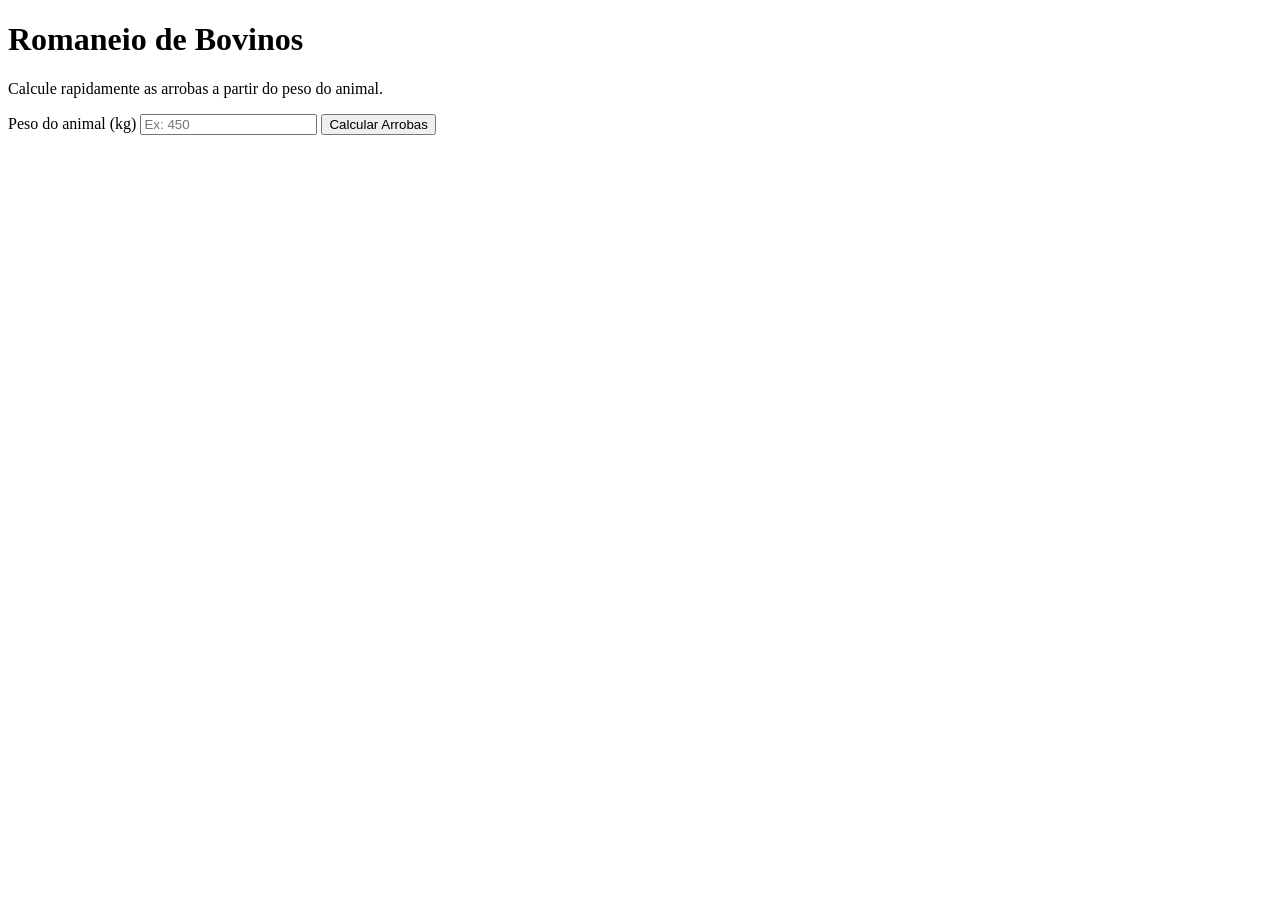
==== templates/index.html @ 093a6b78 "Cria estrutura inicial do projeto Flask" ====
<!DOCTYPE html>
<html lang="pt-BR">
<head>
    <meta charset="UTF-8">
    <meta name="viewport" content="width=device-width, initial-scale=1.0">
    <title>Romaneio Bovino</title>
    <link rel="stylesheet" href="{{ url_for('static', filename='style.css') }}">
</head>
<body>

    <div class="container">
        <h1>Romaneio de Bovinos</h1>
        <p>Calcule rapidamente as arrobas a partir do peso do animal.</p>

        <form action="/calcular" method="POST">

            <label for="peso">Peso do animal (kg)</label>

            <input
                type="number"
                id="peso"
                name="peso"
                step="0.1"
                placeholder="Ex: 450"
                required>

            <button type="submit">Calcular Arrobas</button>

        </form>
    </div>

</body>
</html>
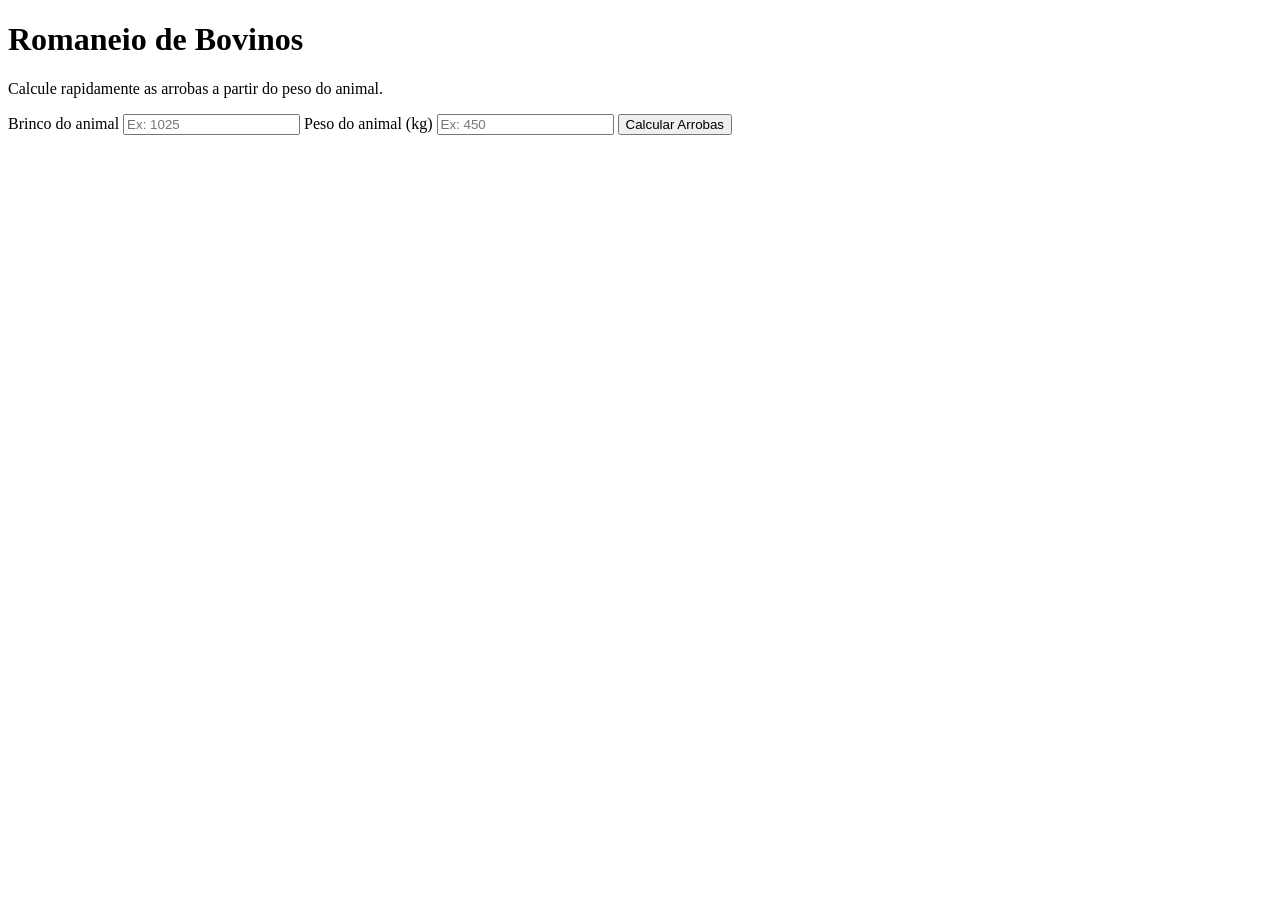
==== commit 7ed7f721: "Adiciona identificação do animal por brinco" ====
--- a/templates/index.html
+++ b/templates/index.html
@@ -9,24 +9,37 @@
 <body>
 
     <div class="container">
+
         <h1>Romaneio de Bovinos</h1>
         <p>Calcule rapidamente as arrobas a partir do peso do animal.</p>
 
         <form action="/calcular" method="POST">
 
+            <label for="brinco">Brinco do animal</label>
+            <input
+                type="text"
+                id="brinco"
+                name="brinco"
+                maxlength="10"
+                placeholder="Ex: 1025"
+                required
+            >
+
             <label for="peso">Peso do animal (kg)</label>
-
             <input
                 type="number"
                 id="peso"
                 name="peso"
-                step="0.1"
+                step="0.01"
+                min="0.01"
                 placeholder="Ex: 450"
-                required>
+                required
+            >
 
             <button type="submit">Calcular Arrobas</button>
 
         </form>
+
     </div>
 
 </body>
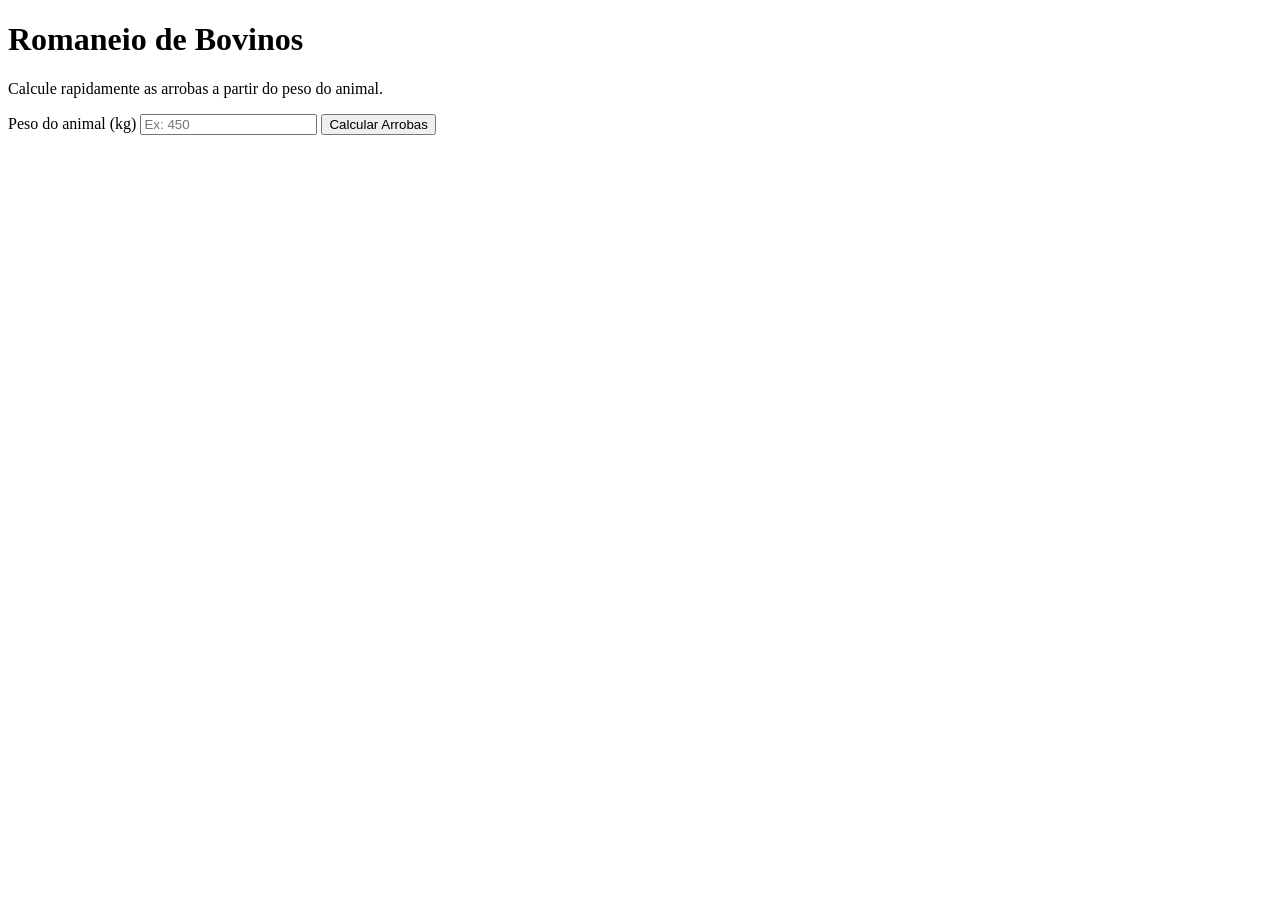
==== commit 14e25651: "Integra banco de dados na main" ====
--- a/templates/index.html
+++ b/templates/index.html
@@ -9,37 +9,24 @@
 <body>
 
     <div class="container">
-
         <h1>Romaneio de Bovinos</h1>
         <p>Calcule rapidamente as arrobas a partir do peso do animal.</p>
 
         <form action="/calcular" method="POST">
 
-            <label for="brinco">Brinco do animal</label>
-            <input
-                type="text"
-                id="brinco"
-                name="brinco"
-                maxlength="10"
-                placeholder="Ex: 1025"
-                required
-            >
+            <label for="peso">Peso do animal (kg)</label>
 
-            <label for="peso">Peso do animal (kg)</label>
             <input
                 type="number"
                 id="peso"
                 name="peso"
-                step="0.01"
-                min="0.01"
+                step="0.1"
                 placeholder="Ex: 450"
-                required
-            >
+                required>
 
             <button type="submit">Calcular Arrobas</button>
 
         </form>
-
     </div>
 
 </body>
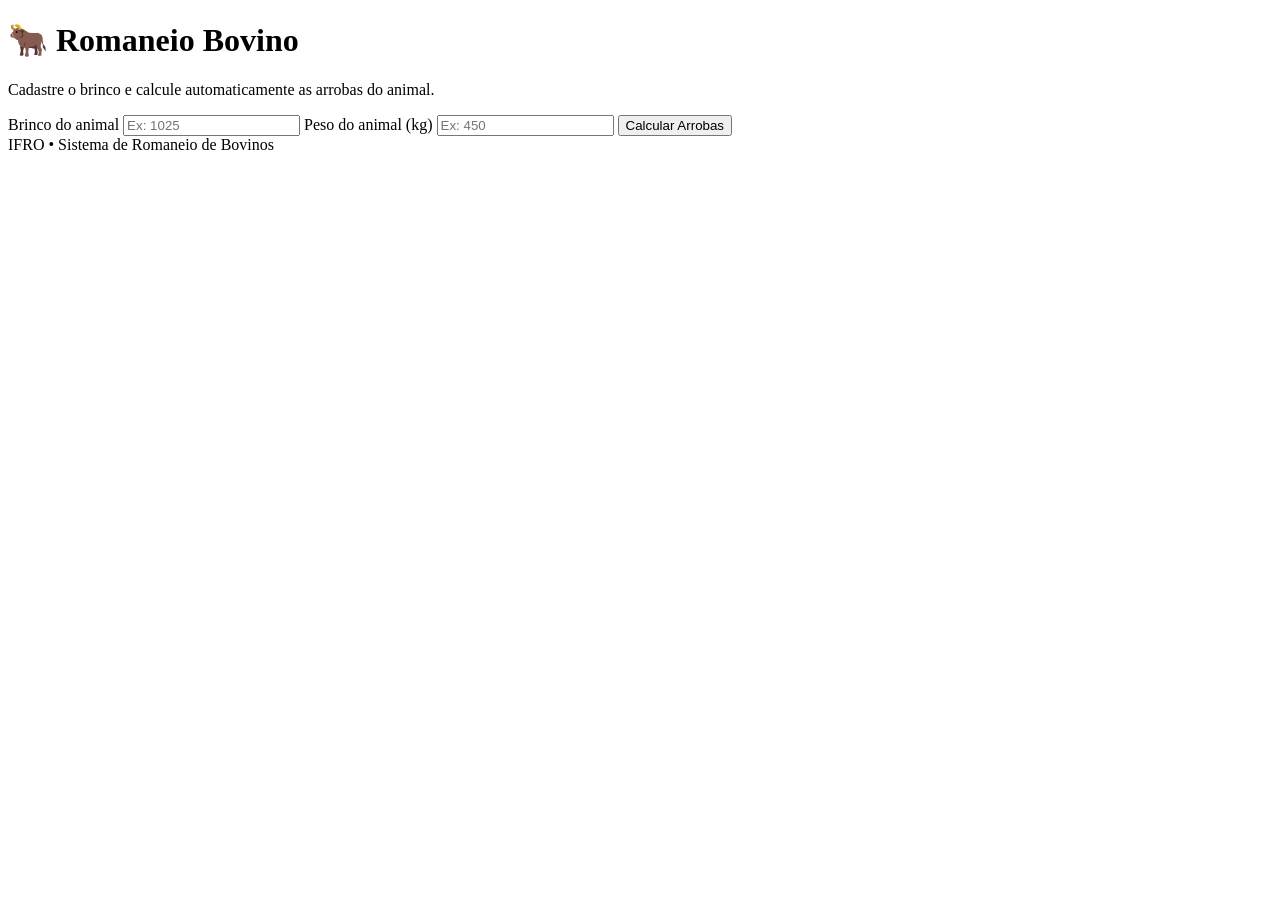
==== commit a7566e51: "Melhora identidade visual do sistema de romaneio" ====
--- a/templates/index.html
+++ b/templates/index.html
@@ -9,24 +9,41 @@
 <body>
 
     <div class="container">
-        <h1>Romaneio de Bovinos</h1>
-        <p>Calcule rapidamente as arrobas a partir do peso do animal.</p>
+
+        <h1>🐂 Romaneio Bovino</h1>
+        <p>Cadastre o brinco e calcule automaticamente as arrobas do animal.</p>
 
         <form action="/calcular" method="POST">
 
+            <label for="brinco">Brinco do animal</label>
+            <input
+                type="text"
+                id="brinco"
+                name="brinco"
+                maxlength="10"
+                placeholder="Ex: 1025"
+                required
+            >
+
             <label for="peso">Peso do animal (kg)</label>
-
             <input
                 type="number"
                 id="peso"
                 name="peso"
-                step="0.1"
+                step="0.01"
+                min="0.01"
                 placeholder="Ex: 450"
-                required>
+                required
+            >
 
             <button type="submit">Calcular Arrobas</button>
 
         </form>
+
+        <footer>
+            IFRO • Sistema de Romaneio de Bovinos
+        </footer>
+
     </div>
 
 </body>
